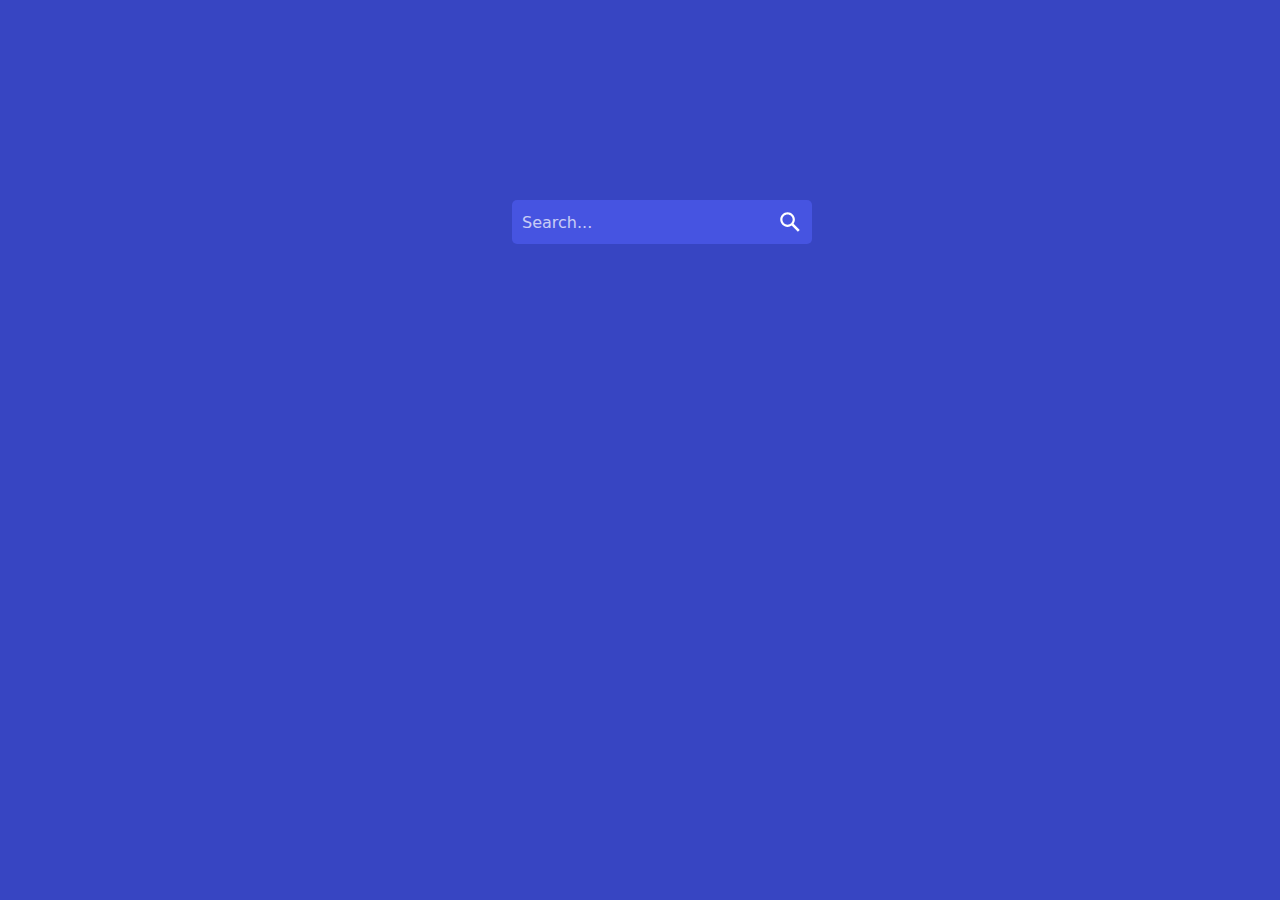
==== search.html @ e1152fe7 "Update search.html" ====
<!DOCTYPE html>
<html lang='en' class=''>
  <head>
    <meta charset='UTF-8'>
    <title>Search Bar Demo</title>
    <style>
        body {
        background-color: #3745c2;
        margin: 200px 40%;
      }

      form {
        background-color: #4654e1;
        width: 300px;
        height: 44px;
        border-radius: 5px;
        display:flex;
        flex-direction:row;
        align-items:center;
      }

      input {
        all: unset;
        font: 16px system-ui;
        color: #fff;
        height: 100%;
        width: 100%;
        padding: 6px 10px;
      }

      ::placeholder {
        color: #fff;
        opacity: 0.7; 
      }

      svg {
        color: #fff;
        fill: currentColor;
        width: 24px;
        height: 24px;
        padding: 10px;
      }

      button {
        all: unset;
        cursor: pointer;
        width: 44px;
        height: 44px;
      }
    </style>
  </head>
  <body>
    <form role="search" id="form">
      <input type="search" id="query" name="q" placeholder="Search..." aria-label="Search through site content">
      <button>
        <svg viewBox="0 0 1024 1024"><path class="path1" d="M848.471 928l-263.059-263.059c-48.941 36.706-110.118 55.059-177.412 55.059-171.294 0-312-140.706-312-312s140.706-312 312-312c171.294 0 312 140.706 312 312 0 67.294-24.471 128.471-55.059 177.412l263.059 263.059-79.529 79.529zM189.623 408.078c0 121.364 97.091 218.455 218.455 218.455s218.455-97.091 218.455-218.455c0-121.364-103.159-218.455-218.455-218.455-121.364 0-218.455 97.091-218.455 218.455z"></path></svg>
      </button>
    </form>
    <script>
      const f = document.getElementById('form');
      const q = document.getElementById('query');
      const google = 'https://www.google.com/search?q=site%3A+';

      function submitted(event) {
        event.preventDefault();
        const url = google + '+' + q.value;
        const win = window.open(url, '_blank');
        win.focus();
      }

      f.addEventListener('submit', submitted);
    </script>
  </body>
</html>
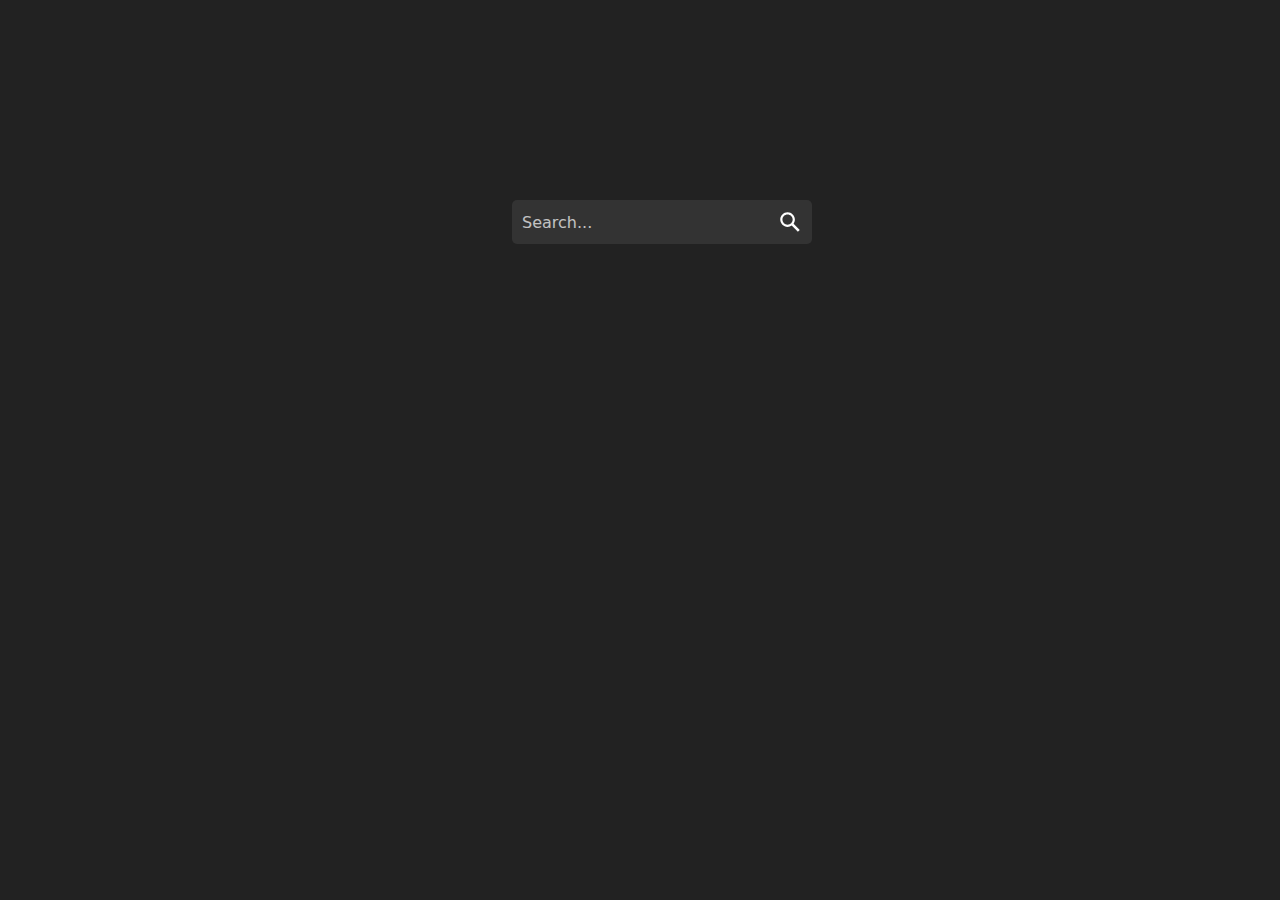
==== commit e553f2b4: "Update search.html" ====
--- a/search.html
+++ b/search.html
@@ -5,12 +5,12 @@
     <title>Search Bar Demo</title>
     <style>
         body {
-        background-color: #3745c2;
+        background-color: #222;
         margin: 200px 40%;
       }
 
       form {
-        background-color: #4654e1;
+        background-color: #333;
         width: 300px;
         height: 44px;
         border-radius: 5px;
@@ -59,7 +59,7 @@
     <script>
       const f = document.getElementById('form');
       const q = document.getElementById('query');
-      const google = 'https://www.google.com/search?q=site%3A+';
+      const google = 'https://www.google.com/search?client=firefox-b-lm&q=';
 
       function submitted(event) {
         event.preventDefault();
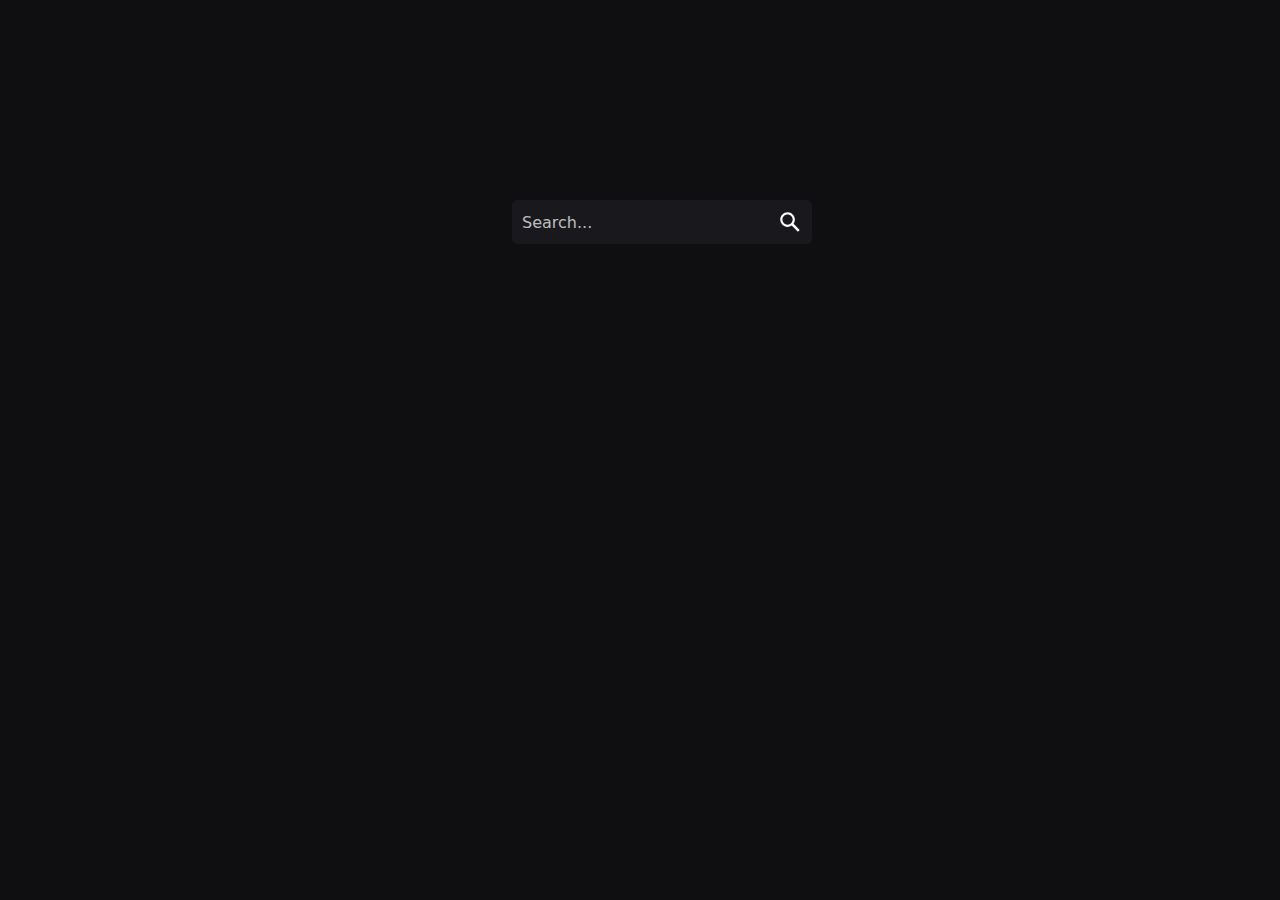
==== commit 70fc03bc: "Update search.html" ====
--- a/search.html
+++ b/search.html
@@ -5,12 +5,12 @@
     <title>Search Bar Demo</title>
     <style>
         body {
-        background-color: #222;
+        background-color: #0F0F12;
         margin: 200px 40%;
       }
 
       form {
-        background-color: #333;
+        background-color: #18181D;
         width: 300px;
         height: 44px;
         border-radius: 5px;
@@ -64,7 +64,7 @@
       function submitted(event) {
         event.preventDefault();
         const url = google + '+' + q.value;
-        const win = window.open(url, '_blank');
+        const win = window.open(url);
         win.focus();
       }
 
